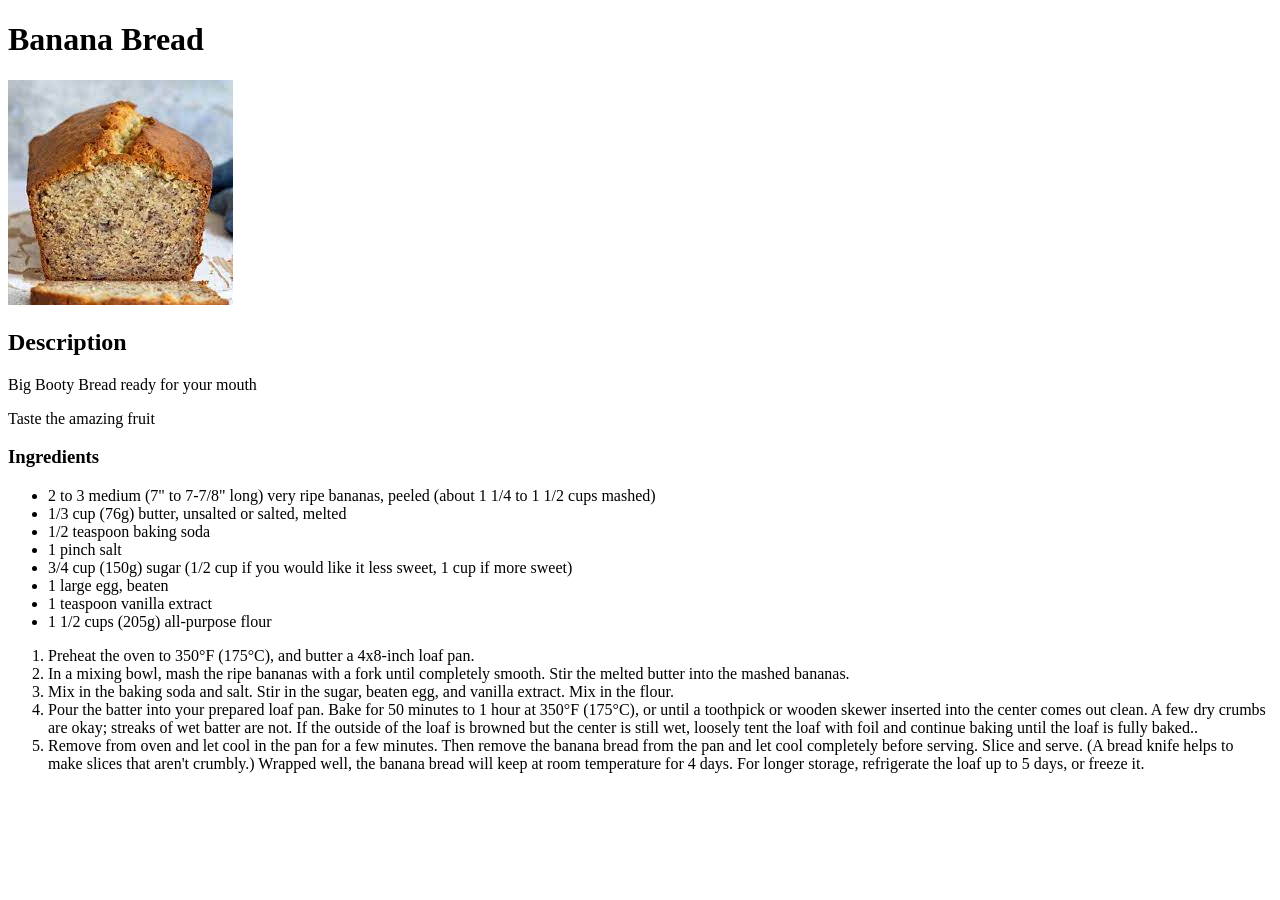
==== recipes/Banana_Bread.html @ c3c67fd6 "Quick Banana Bread recipe page" ====
<!DOCTYPE html>
<html lang="en">
<head>
    <meta charset="UTF-8">
    <meta http-equiv="X-UA-Compatible" content="IE=edge">
    <meta name="viewport" content="width=device-width, initial-scale=1.0">
    <title>Document</title>
</head>
<body>
    <h1>Banana Bread</h1>
        <img src="../images/bananbread.jpeg" alt="">
            <h2>Description</h2>
            <p>Big Booty Bread ready for your mouth</p>
            <p>Taste the amazing fruit</p>
        <h3>Ingredients</h3>
            <ul>
                <li>2 to 3 medium (7" to 7-7/8" long) very ripe bananas, peeled (about 1 1/4 to 1 1/2 cups mashed)</li>
                <li>1/3 cup (76g) butter, unsalted or salted, melted</li>
                <li>1/2 teaspoon baking soda</li>
                <li>1 pinch salt</li>
                <li>3/4 cup (150g) sugar (1/2 cup if you would like it less sweet, 1 cup if more sweet)</li>    
                <li>1 large egg, beaten</li>    
                <li>1 teaspoon vanilla extract</li>
                <li>1 1/2 cups (205g) all-purpose flour</li>
            </ul>
    <ol>
        <li>Preheat the oven to 350°F (175°C), and butter a 4x8-inch loaf pan.</li>
        <li>In a mixing bowl, mash the ripe bananas with a fork until completely smooth. Stir the melted butter into the mashed bananas.</li>   
        <li>Mix in the baking soda and salt. Stir in the sugar, beaten egg, and vanilla extract. Mix in the flour.</li>
        <li>Pour the batter into your prepared loaf pan. Bake for 50 minutes to 1 hour at 350°F (175°C), or until a toothpick or wooden skewer inserted into the center comes out clean. A few dry crumbs are okay; streaks of wet batter are not. If the outside of the loaf is browned but the center is still wet, loosely tent the loaf with foil and continue baking until the loaf is fully baked..</li>
        <li>Remove from oven and let cool in the pan for a few minutes. Then remove the banana bread from the pan and let cool completely before serving. Slice and serve. (A bread knife helps to make slices that aren't crumbly.)

            Wrapped well, the banana bread will keep at room temperature for 4 days. For longer storage, refrigerate the loaf up to 5 days, or freeze it.</li>
        
    </ol>
</body>
</html>
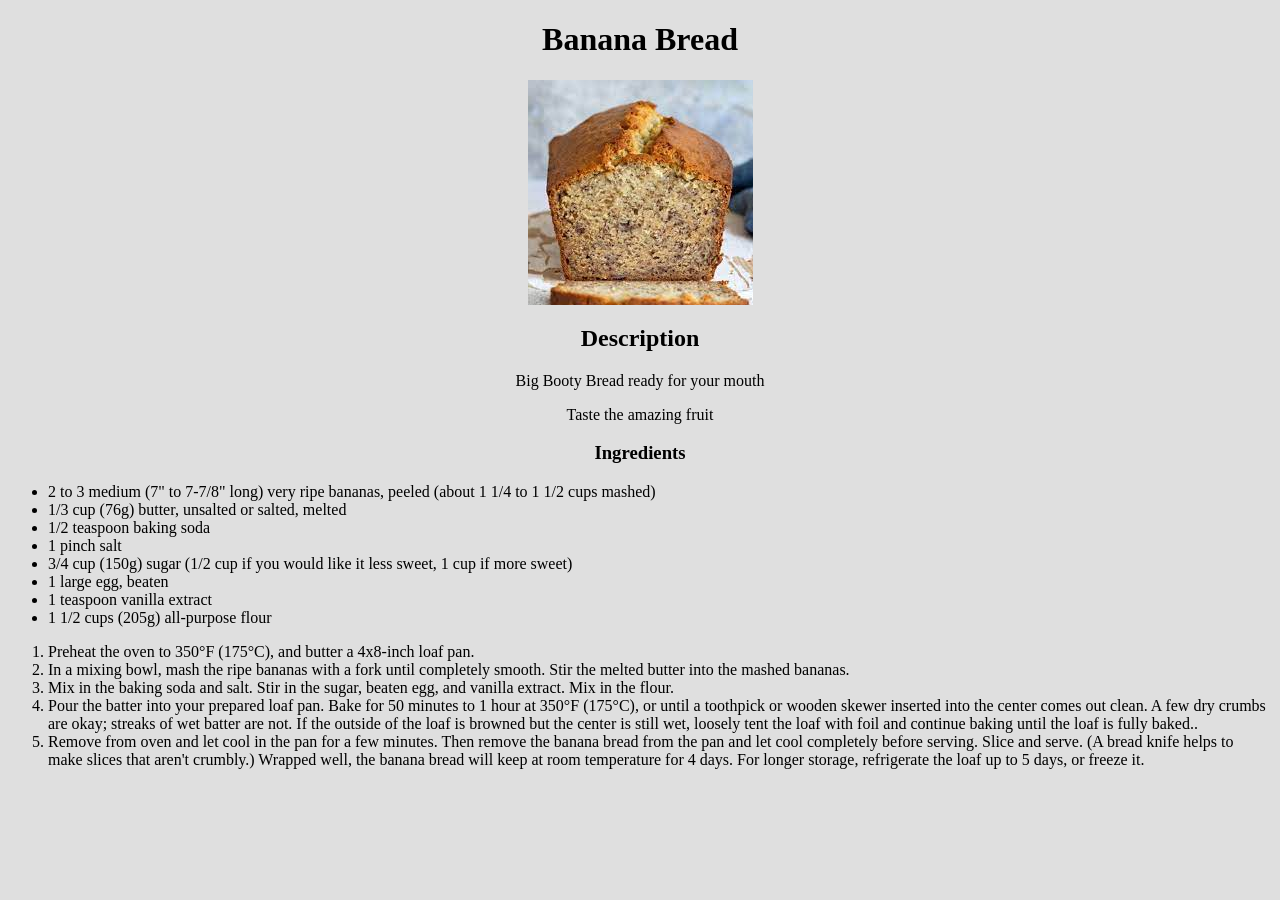
==== commit c47aba39: "updated page with css" ====
--- a/recipes/Banana_Bread.html
+++ b/recipes/Banana_Bread.html
@@ -5,10 +5,12 @@
     <meta http-equiv="X-UA-Compatible" content="IE=edge">
     <meta name="viewport" content="width=device-width, initial-scale=1.0">
     <title>Document</title>
+    <link rel="stylesheet" href="style.css">  
 </head>
 <body>
+
     <h1>Banana Bread</h1>
-        <img src="../images/bananbread.jpeg" alt="">
+        <img src="../images/bananbread.jpeg" alt="bread" class="center">
             <h2>Description</h2>
             <p>Big Booty Bread ready for your mouth</p>
             <p>Taste the amazing fruit</p>
--- a/recipes/style.css
+++ b/recipes/style.css
@@ -0,0 +1,32 @@
+
+h1 {
+    text-align: center;
+    text-decoration: wavy;
+    font-family: 'Times New Roman', Times, serif;
+}
+h2 {
+    text-align: center;
+    text-decoration: wavy;
+    font-family: 'Times New Roman', Times, serif;
+}
+h3 {
+    text-align: center;
+    text-decoration: wavy;
+    font-family: 'Times New Roman', Times, serif;
+}
+
+p {
+    text-align: center;
+    text-decoration: wavy;
+    font-family: 'Times New Roman', Times, serif;
+}
+
+.center {
+    display: block;
+    margin-left: auto;
+    margin-right: auto;
+    
+  }
+  body {
+    background-color: rgb(128, 128, 128, 0.25)
+}
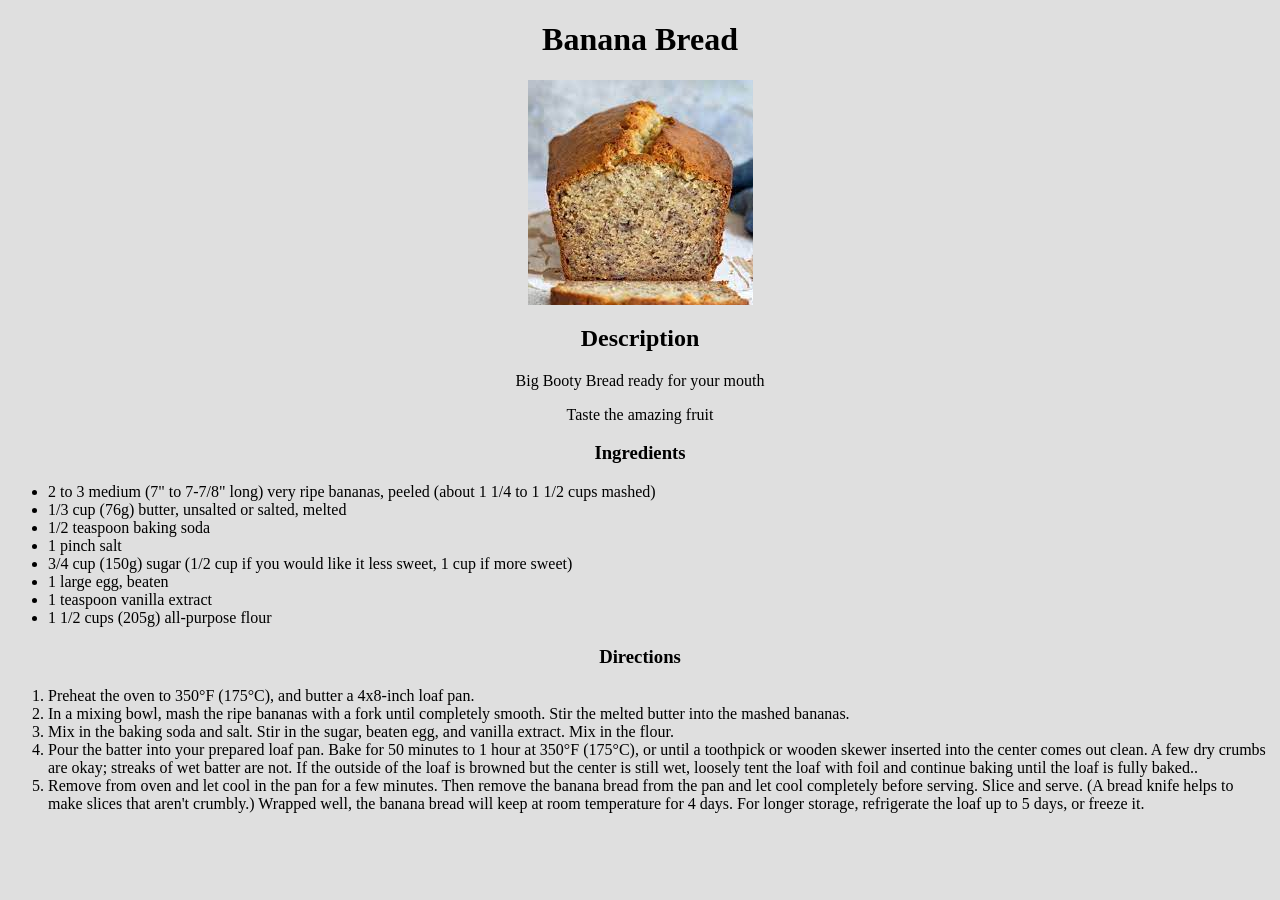
==== commit 1d9f66cc: "uh oh" ====
--- a/recipes/Banana_Bread.html
+++ b/recipes/Banana_Bread.html
@@ -25,6 +25,7 @@
                 <li>1 teaspoon vanilla extract</li>
                 <li>1 1/2 cups (205g) all-purpose flour</li>
             </ul>
+            <h3>Directions</h3>
     <ol>
         <li>Preheat the oven to 350°F (175°C), and butter a 4x8-inch loaf pan.</li>
         <li>In a mixing bowl, mash the ripe bananas with a fork until completely smooth. Stir the melted butter into the mashed bananas.</li>   
